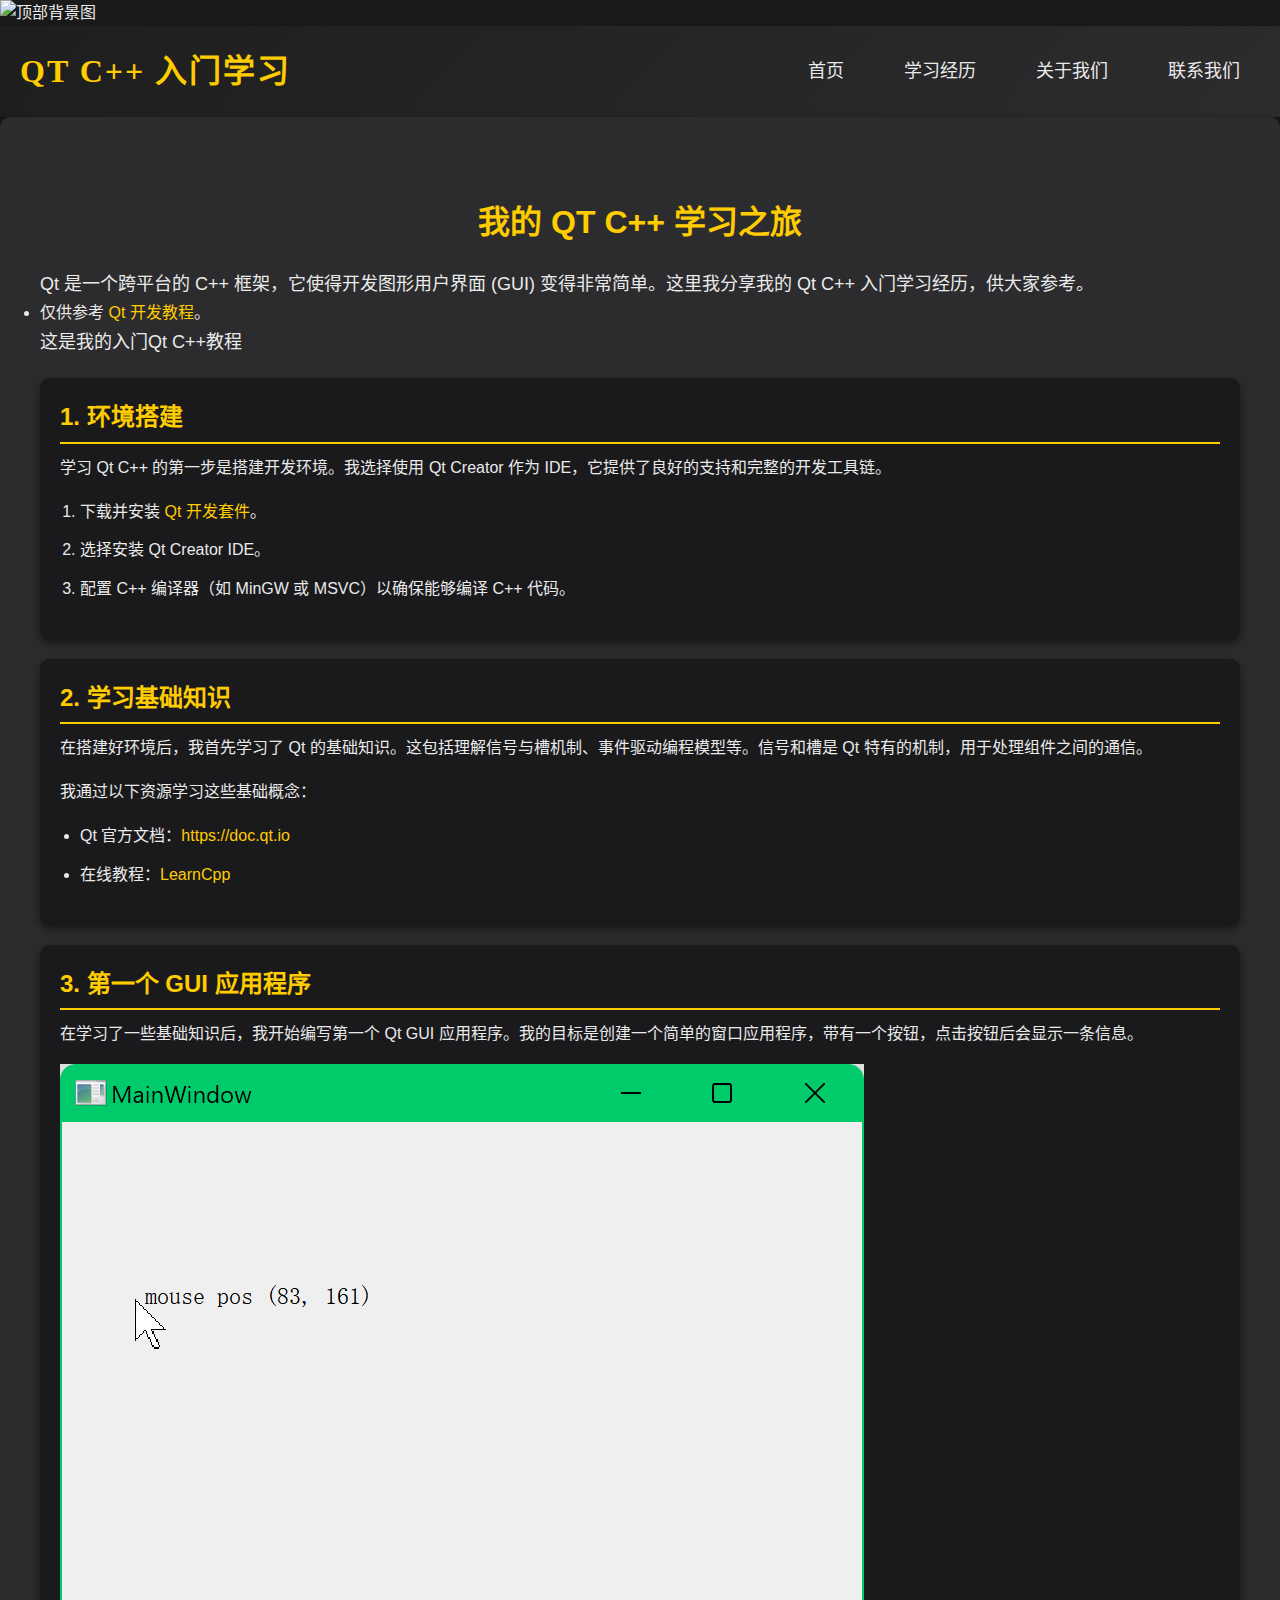
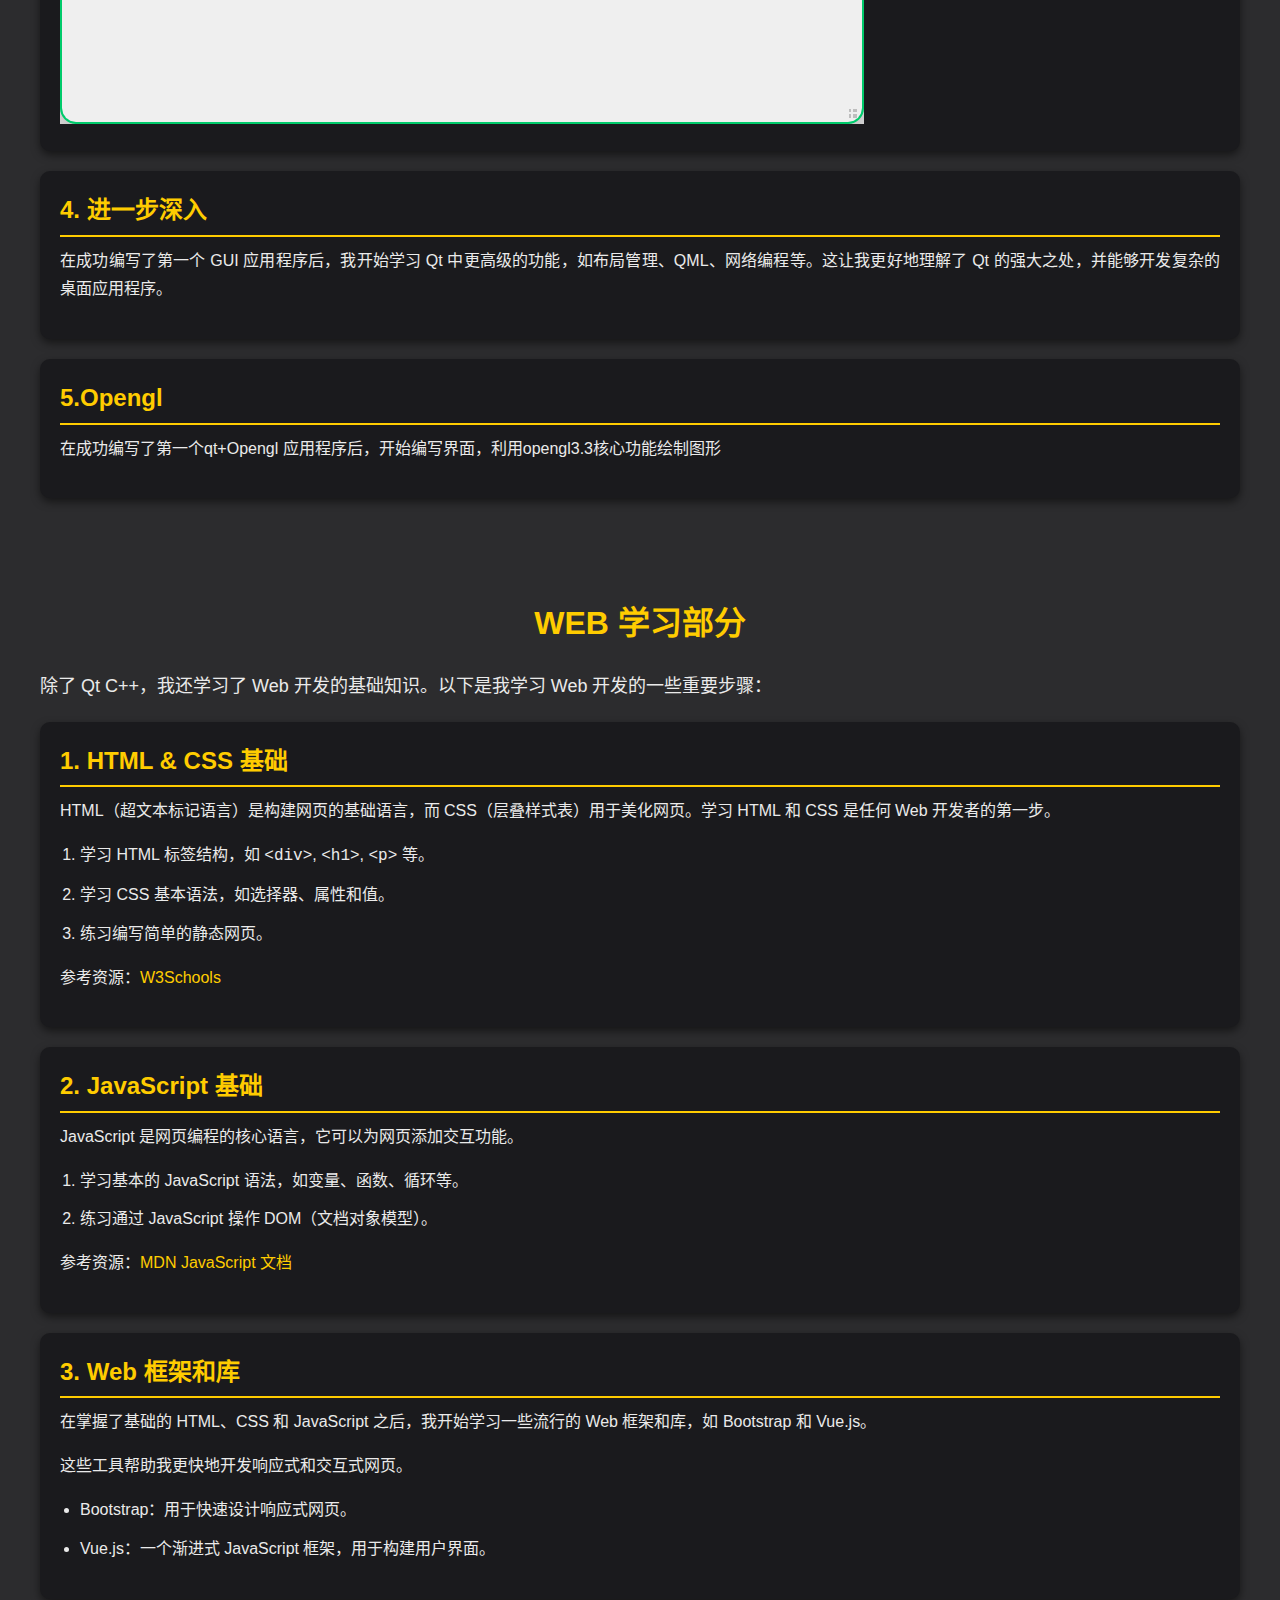
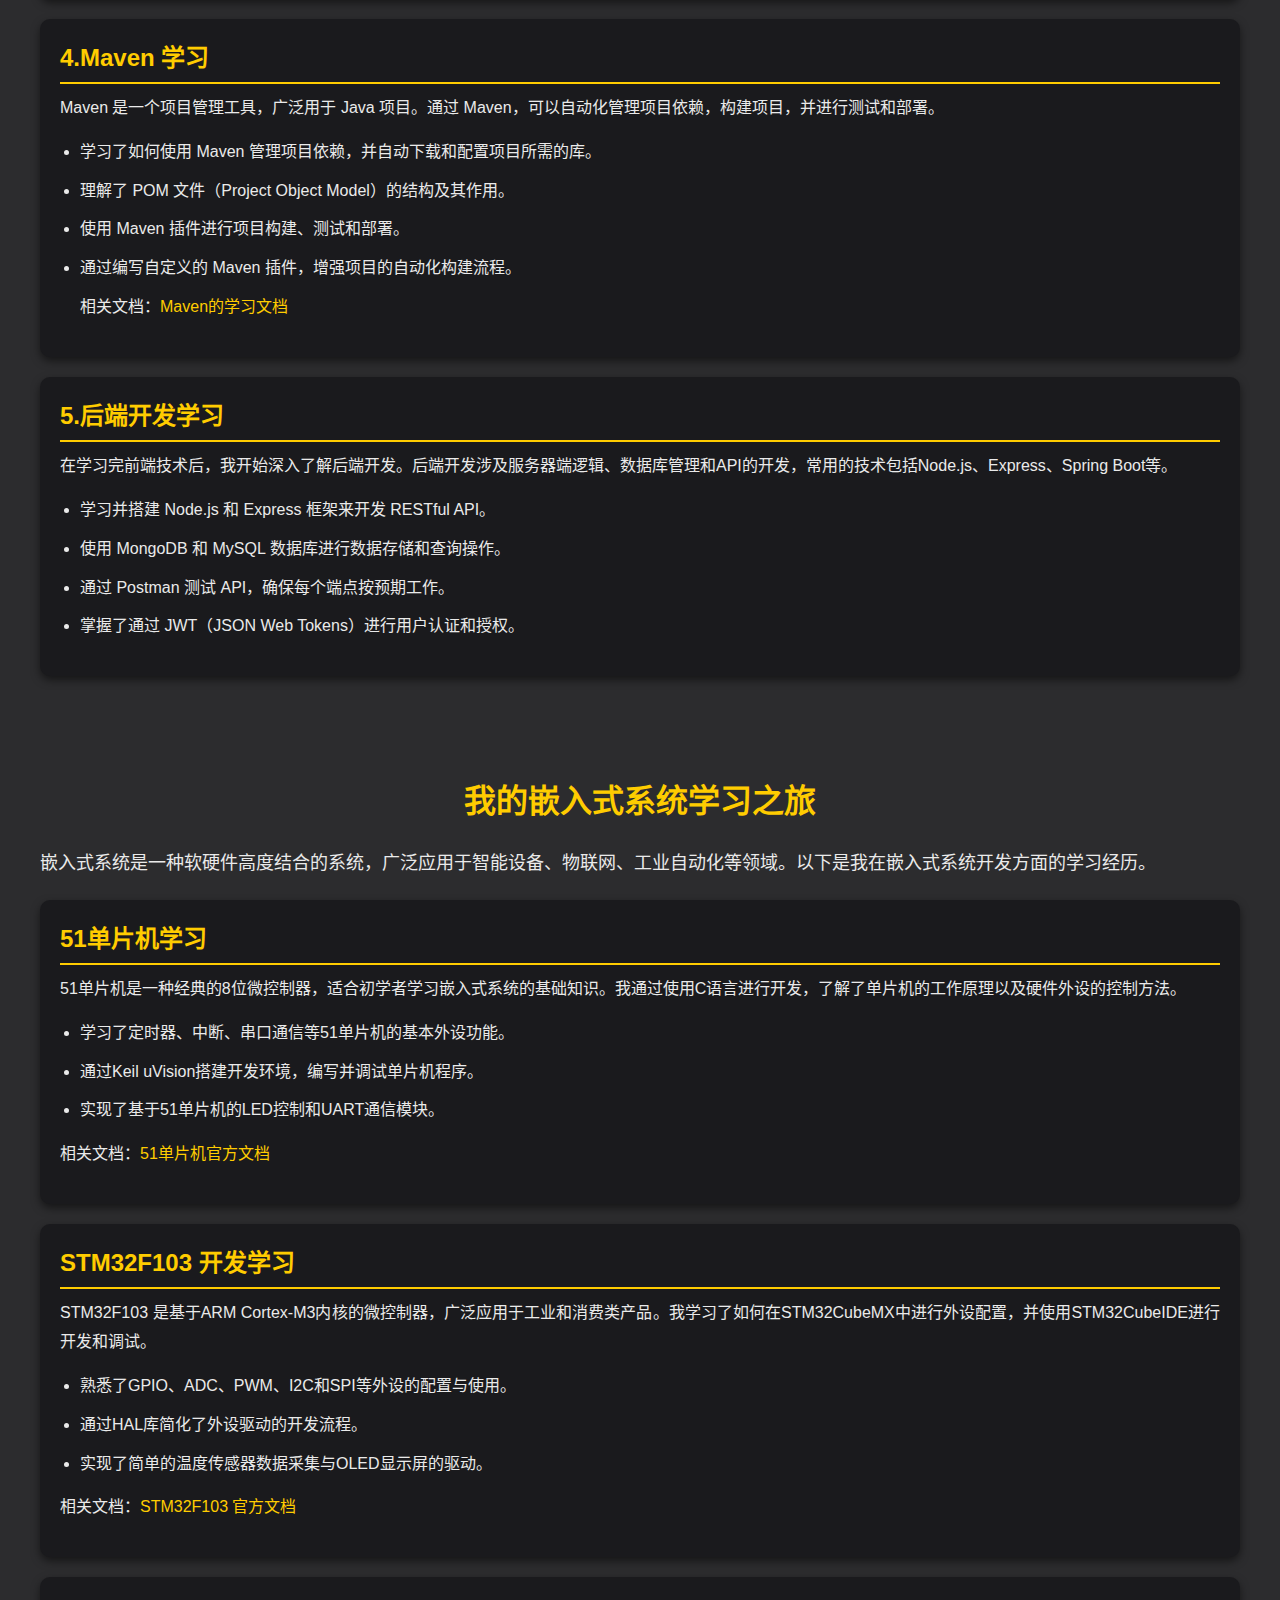
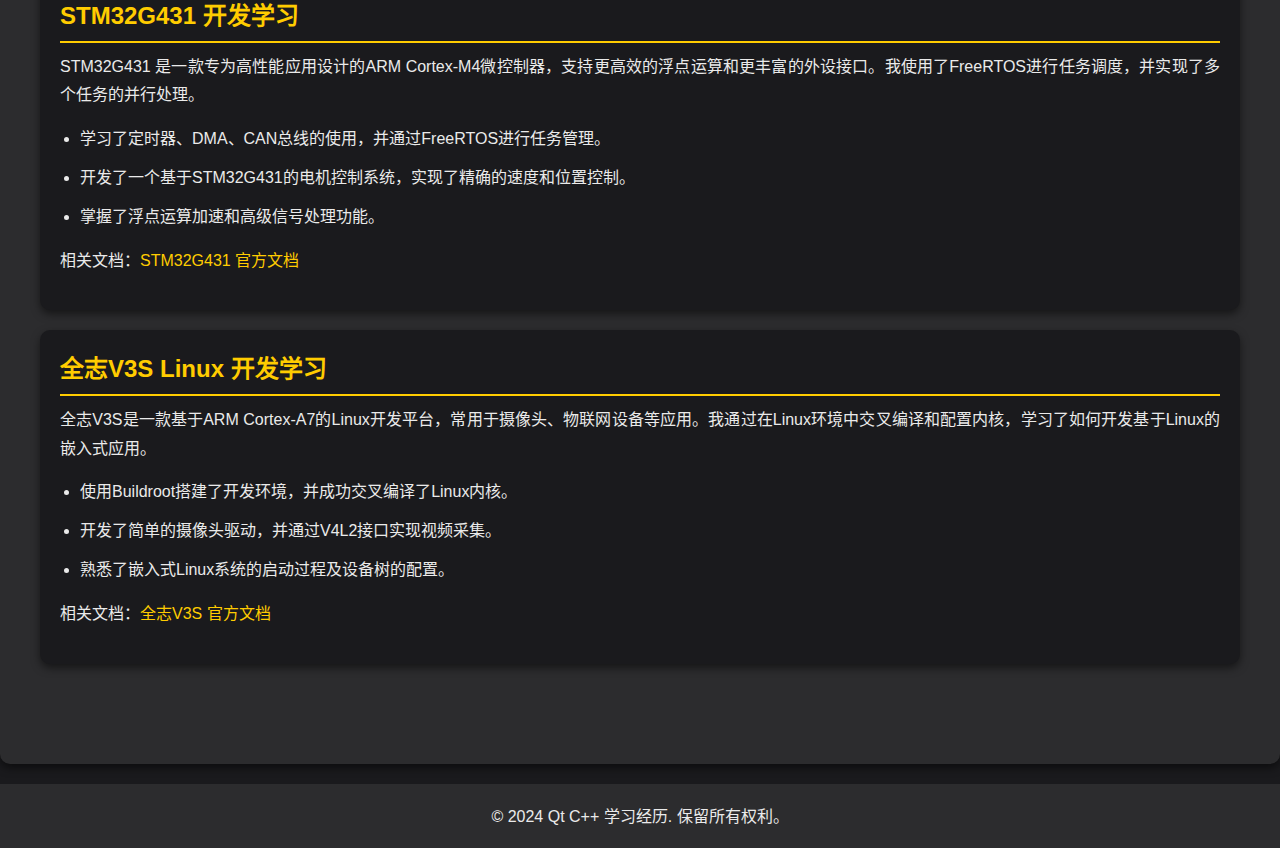
==== study_experience_qt.html @ acf7b0b2 "1.增加丰富学习经历，调整css美化界面" ====
<!DOCTYPE html>
<html lang="zh-CN">
<head>
    <meta charset="UTF-8">
    <meta name="viewport" content="width=device-width, initial-scale=1.0">
    <title>Qt C++ 入门学习经历</title>
    <link rel="stylesheet" href="styles.css">
</head>
<body>
    <!-- 添加顶部图片 -->
    <div class="top-image">
        <img src="image/bg_top_black.png" alt="顶部背景图">
    </div>

    <header>
        <div class="logo">
            <h1>Qt C++ 入门学习</h1>
        </div>
        <nav>
            <ul>
                <li><a href="index.html">首页</a></li>
                <li><a href="study_experience_qt.html">学习经历</a></li>
                <li><a href="#">关于我们</a></li>
                <li><a href="#">联系我们</a></li>
            </ul>
        </nav>
    </header>
    
    <main>
        <section class="study-experience">
            <h2>我的 Qt C++ 学习之旅</h2>
            <p>Qt 是一个跨平台的 C++ 框架，它使得开发图形用户界面 (GUI) 变得非常简单。这里我分享我的 Qt C++ 入门学习经历，供大家参考。</p>
            <li>仅供参考 <a href="https://blog.csdn.net/calmreason/article/details/132647772?utm_source=miniapp_weixin" target="_blank">Qt 开发教程</a>。</li>
            <p>这是我的入门Qt C++教程</p>
            <article class="experience-item">
                <h3>1. 环境搭建</h3>
                <p>学习 Qt C++ 的第一步是搭建开发环境。我选择使用 Qt Creator 作为 IDE，它提供了良好的支持和完整的开发工具链。</p>
                <ol>
                    <li>下载并安装 <a href="https://www.qt.io/download" target="_blank">Qt 开发套件</a>。</li>
                    <li>选择安装 Qt Creator IDE。</li>
                    <li>配置 C++ 编译器（如 MinGW 或 MSVC）以确保能够编译 C++ 代码。</li>
                </ol>
            </article>

            <article class="experience-item">
                <h3>2. 学习基础知识</h3>
                <p>在搭建好环境后，我首先学习了 Qt 的基础知识。这包括理解信号与槽机制、事件驱动编程模型等。信号和槽是 Qt 特有的机制，用于处理组件之间的通信。</p>
                <p>我通过以下资源学习这些基础概念：</p>
                <ul>
                    <li>Qt 官方文档：<a href="https://doc.qt.io" target="_blank">https://doc.qt.io</a></li>
                    <li>在线教程：<a href="https://www.learncpp.com/cpp-tutorial/" target="_blank">LearnCpp</a></li>
                </ul>
            </article>

            <article class="experience-item">
                <h3>3. 第一个 GUI 应用程序</h3>
                <p>在学习了一些基础知识后，我开始编写第一个 Qt GUI 应用程序。我的目标是创建一个简单的窗口应用程序，带有一个按钮，点击按钮后会显示一条信息。</p>
                <a href="#"><img src="image/34892.png" alt="Instagram"></a>
            </article>

                 <article class="experience-item">
                    <h3>4. 进一步深入</h3>
                    <p>在成功编写了第一个 GUI 应用程序后，我开始学习 Qt 中更高级的功能，如布局管理、QML、网络编程等。这让我更好地理解了 Qt 的强大之处，并能够开发复杂的桌面应用程序。</p>
                </article>

                <article class="experience-item">
                    <h3>5.Opengl </h3>
                    <p>在成功编写了第一个qt+Opengl 应用程序后，开始编写界面，利用opengl3.3核心功能绘制图形</p>
                </article>
            </section>   
                 <!-- Web学习部分 -->
            <section class="study-experience">
                <h2>Web 学习部分</h2>
                <p>除了 Qt C++，我还学习了 Web 开发的基础知识。以下是我学习 Web 开发的一些重要步骤：</p>
                
                <article class="experience-item">
                    <h3>1. HTML & CSS 基础</h3>
                    <p>HTML（超文本标记语言）是构建网页的基础语言，而 CSS（层叠样式表）用于美化网页。学习 HTML 和 CSS 是任何 Web 开发者的第一步。</p>
                    <ol>
                        <li>学习 HTML 标签结构，如 <code>&lt;div&gt;</code>, <code>&lt;h1&gt;</code>, <code>&lt;p&gt;</code> 等。</li>
                        <li>学习 CSS 基本语法，如选择器、属性和值。</li>
                        <li>练习编写简单的静态网页。</li>
                    </ol>
                    <p>参考资源：<a href="https://www.w3schools.com" target="_blank">W3Schools</a></p>
                </article>

                <article class="experience-item">
                    <h3>2. JavaScript 基础</h3>
                    <p>JavaScript 是网页编程的核心语言，它可以为网页添加交互功能。</p>
                    <ol>
                        <li>学习基本的 JavaScript 语法，如变量、函数、循环等。</li>
                        <li>练习通过 JavaScript 操作 DOM（文档对象模型）。</li>
                    </ol>
                    <p>参考资源：<a href="https://developer.mozilla.org/zh-CN/docs/Web/JavaScript" target="_blank">MDN JavaScript 文档</a></p>
                </article>

                <article class="experience-item">
                    <h3>3. Web 框架和库</h3>
                    <p>在掌握了基础的 HTML、CSS 和 JavaScript 之后，我开始学习一些流行的 Web 框架和库，如 Bootstrap 和 Vue.js。</p>
                    <p>这些工具帮助我更快地开发响应式和交互式网页。</p>
                    <ul>
                        <li>Bootstrap：用于快速设计响应式网页。</li>
                        <li>Vue.js：一个渐进式 JavaScript 框架，用于构建用户界面。</li>
                    </ul>
                </article>

                <!-- Maven 学习经历 -->
    <article class="experience-item">
        <h3>4.Maven 学习</h3>
        <p>Maven 是一个项目管理工具，广泛用于 Java 项目。通过 Maven，可以自动化管理项目依赖，构建项目，并进行测试和部署。</p>
        <ul>
            <li>学习了如何使用 Maven 管理项目依赖，并自动下载和配置项目所需的库。</li>
            <li>理解了 POM 文件（Project Object Model）的结构及其作用。</li>
            <li>使用 Maven 插件进行项目构建、测试和部署。</li>
            <li>通过编写自定义的 Maven 插件，增强项目的自动化构建流程。</li>
          
            <p>相关文档：<a href="https://www.runoob.com/maven/maven-tutorial.html" target="_blank">Maven的学习文档</a></p>
        </ul>
    </article>

      <!-- 后端开发学习经历 -->
      <article class="experience-item">
        <h3>5.后端开发学习</h3>
        <p>在学习完前端技术后，我开始深入了解后端开发。后端开发涉及服务器端逻辑、数据库管理和API的开发，常用的技术包括Node.js、Express、Spring Boot等。</p>
        <ul>
            <li>学习并搭建 Node.js 和 Express 框架来开发 RESTful API。</li>
            <li>使用 MongoDB 和 MySQL 数据库进行数据存储和查询操作。</li>
            <li>通过 Postman 测试 API，确保每个端点按预期工作。</li>
            <li>掌握了通过 JWT（JSON Web Tokens）进行用户认证和授权。</li>
        </ul>
     </article>
            </section>
            
            <section class="study-experience">
                <h2>我的嵌入式系统学习之旅</h2>
                <p>嵌入式系统是一种软硬件高度结合的系统，广泛应用于智能设备、物联网、工业自动化等领域。以下是我在嵌入式系统开发方面的学习经历。</p>
            
                <!-- 51单片机学习经历 -->
                <article class="experience-item">
                    <h3>51单片机学习</h3>
                    <p>51单片机是一种经典的8位微控制器，适合初学者学习嵌入式系统的基础知识。我通过使用C语言进行开发，了解了单片机的工作原理以及硬件外设的控制方法。</p>
                    <ul>
                        <li>学习了定时器、中断、串口通信等51单片机的基本外设功能。</li>
                        <li>通过Keil uVision搭建开发环境，编写并调试单片机程序。</li>
                        <li>实现了基于51单片机的LED控制和UART通信模块。</li>
                    </ul>
                    <p>相关文档：<a href="https://www.keil.com/dd/chip/3756.html" target="_blank">51单片机官方文档</a></p>
                </article>
            
                <!-- STM32F103 学习经历 -->
                <article class="experience-item">
                    <h3>STM32F103 开发学习</h3>
                    <p>STM32F103 是基于ARM Cortex-M3内核的微控制器，广泛应用于工业和消费类产品。我学习了如何在STM32CubeMX中进行外设配置，并使用STM32CubeIDE进行开发和调试。</p>
                    <ul>
                        <li>熟悉了GPIO、ADC、PWM、I2C和SPI等外设的配置与使用。</li>
                        <li>通过HAL库简化了外设驱动的开发流程。</li>
                        <li>实现了简单的温度传感器数据采集与OLED显示屏的驱动。</li>
                    </ul>
                    <p>相关文档：<a href="https://www.st.com/en/microcontrollers-microprocessors/stm32f103.html" target="_blank">STM32F103 官方文档</a></p>
                </article>
            
                <!-- STM32G431 学习经历 -->
                <article class="experience-item">
                    <h3>STM32G431 开发学习</h3>
                    <p>STM32G431 是一款专为高性能应用设计的ARM Cortex-M4微控制器，支持更高效的浮点运算和更丰富的外设接口。我使用了FreeRTOS进行任务调度，并实现了多个任务的并行处理。</p>
                    <ul>
                        <li>学习了定时器、DMA、CAN总线的使用，并通过FreeRTOS进行任务管理。</li>
                        <li>开发了一个基于STM32G431的电机控制系统，实现了精确的速度和位置控制。</li>
                        <li>掌握了浮点运算加速和高级信号处理功能。</li>
                    </ul>
                    <p>相关文档：<a href="https://www.st.com/en/microcontrollers-microprocessors/stm32g431.html" target="_blank">STM32G431 官方文档</a></p>
                </article>
            
                <!-- 全志V3S Linux开发学习 -->
                <article class="experience-item">
                    <h3>全志V3S Linux 开发学习</h3>
                    <p>全志V3S是一款基于ARM Cortex-A7的Linux开发平台，常用于摄像头、物联网设备等应用。我通过在Linux环境中交叉编译和配置内核，学习了如何开发基于Linux的嵌入式应用。</p>
                    <ul>
                        <li>使用Buildroot搭建了开发环境，并成功交叉编译了Linux内核。</li>
                        <li>开发了简单的摄像头驱动，并通过V4L2接口实现视频采集。</li>
                        <li>熟悉了嵌入式Linux系统的启动过程及设备树的配置。</li>
                    </ul>
                    <p>相关文档：<a href="https://linux-sunxi.org/V3s" target="_blank">全志V3S 官方文档</a></p>
                </article>
            </section>
            
    </main>

    <footer>
    <p>&copy; 2024 Qt C++ 学习经历. 保留所有权利。</p>
    </footer>
</body>
</html>
---- styles.css ----
/* 全局样式 */
* {
    margin: 0;
    padding: 0;
    box-sizing: border-box;
}

body {
    font-family: 'Arial', sans-serif;
    background-color: #1a1a1d; /* 背景颜色 */
    color: #eaeaea; /* 亮灰色字体 */
    line-height: 1.6;
    padding: 0;
}

/* 主内容容器：类似起点小说的居中效果 */
.container {
    max-width: 1200px; /* 限制内容区域的最大宽度 */
    margin: 0 auto; /* 自动左右外边距，实现居中 */
    padding: 20px;
    background-color: #2c2c2e; /* 内容背景颜色 */
    box-shadow: 0px 4px 8px rgba(0, 0, 0, 0.5);
    border-radius: 10px;
    line-height: 1.8;
}
/* 顶部图片样式 */
.top-image {
    width: 100%; /* 图片宽度占据整个页面 */
    max-width: 100vw; /* 让图片最大宽度等于视口宽度 */
    margin: 0 auto; /* 居中 */
    overflow: hidden; /* 隐藏多余部分 */
}

.top-image img {
    width: 100%; /* 图片宽度自适应页面宽度 */
    height: auto; /* 高度保持比例 */
    display: block;
    max-height: 30vh; /* 最大高度为视口高度的30% */
}


/* 导航栏样式 */
header {
    background-color: #2c2c2e; /* 深色导航栏 */
    padding: 20px;
    color: #ffcc00;
    text-align: center;
}

nav ul {
    list-style: none;
    display: flex;
    justify-content: center;
    gap: 20px;
}

nav ul li a {
    color: #ffcc00;
    text-decoration: none;
    font-size: 18px;
    transition: color 0.3s ease;
}

nav ul li a:hover {
    color: #e6b800;
}

/* 日记部分 */
.diary {
    background-color: #1a1a1d;  /* 日记区域背景 */
    padding: 20px;
    margin: 20px 0;
    border-radius: 10px;
    box-shadow: 0px 4px 8px rgba(0, 0, 0, 0.5);
}

.diary h3 {
    color: #ffcc00;
    margin-bottom: 10px;
}

.diary p {
    line-height: 1.6;
    margin-bottom: 15px;
    text-align: justify;
}

/* 头像框样式 */
.avatar-frame {
    position: relative;
    width: 180px; /* 调整为稍大 */
    height: 180px;
    border-radius: 50%;
    overflow: hidden;
    margin: 20px auto;
    box-shadow: 0px 8px 16px rgba(0, 0, 0, 0.3); /* 添加阴影效果 */
    transition: transform 0.3s ease;
}

.avatar-frame:hover {
    transform: scale(1.05); /* 悬停时轻微放大 */
}

.avatar-frame img {
    width: 100%;
    height: 100%;
    object-fit: cover; /* 确保图片不会拉伸变形 */
    border-radius: 50%;
}

/* 头像框颜色样式 */
.red-frame {
    border: 5px solid #ff3333;
    box-shadow: 0 0 15px rgba(255, 51, 51, 0.5); /* 红色光晕 */
}

.blue-frame {
    border: 5px solid #3399ff;
    box-shadow: 0 0 15px rgba(51, 153, 255, 0.5); /* 蓝色光晕 */
}

.green-frame {
    border: 5px solid #33cc33;
    box-shadow: 0 0 15px rgba(51, 204, 51, 0.5); /* 绿色光晕 */
}

/* 头像框选择器容器样式 */
.frame-selector {
    text-align: center;
    margin: 15px 0;
    padding: 10px 0;
    background-color: #2c2c2e; /* 背景颜色与整体协调 */
    border-radius: 10px; /* 容器圆角 */
    box-shadow: 0px 4px 8px rgba(0, 0, 0, 0.3); /* 阴影效果 */
}

/* 头像框选择按钮样式 */
.frame-selector button {
    margin: 5px 10px; /* 缩小按钮间距 */
    padding: 8px 16px; /* 缩小按钮尺寸 */
    background: linear-gradient(135deg, #333, #555); /* 渐变背景 */
    color: #fff;
    font-size: 14px; /* 较小的字体 */
    font-weight: bold;
    border: none;
    border-radius: 20px; /* 按钮圆角 */
    cursor: pointer;
    box-shadow: 0px 4px 6px rgba(0, 0, 0, 0.2); /* 较小的阴影效果 */
    transition: background 0.2s ease, transform 0.2s ease, box-shadow 0.2s ease;
    outline: none;
}

/* 按钮悬停时的效果 */
.frame-selector button:hover {
    background: linear-gradient(135deg, #444, #666); /* 悬停时背景变亮 */
    transform: translateY(-3px); /* 悬停时轻微上移 */
    box-shadow: 0px 6px 10px rgba(0, 0, 0, 0.4); /* 较小的悬停阴影 */
}

/* 按钮选中时的高亮效果 */
.frame-selector button.active {
    background: linear-gradient(135deg, #ffcc00, #ffaa00); /* 高亮的渐变背景 */
    color: #1a1a1d; /* 选中时的文本颜色 */
    box-shadow: 0px 6px 12px rgba(255, 204, 0, 0.6); /* 高亮阴影 */
    transform: scale(1.05); /* 选中时轻微放大 */
}

/* 按钮点击时的效果 */
.frame-selector button:active {
    transform: scale(1); /* 点击时恢复原位 */
    box-shadow: 0px 3px 6px rgba(0, 0, 0, 0.2); /* 阴影减弱 */
}


/* 响应式设计 */
@media (max-width: 768px) {
    .avatar-frame {
        width: 150px;
        height: 150px;
    }

    .frame-selector button {
        padding: 10px 20px;
    }
}

/* 底部样式 */
footer {
    background-color: #2c2c2e;
    color: #eaeaea;
    text-align: center;
    padding: 20px;
    margin-top: 20px;
}

.social-links {
    display: flex;
    justify-content: center;
    gap: 10px;
}

.social-links img {
    width: 40px;
    height: 40px;
    border-radius: 50%;
    transition: transform 0.3s ease;
}

.social-links img:hover {
    transform: scale(1.2);
}

/* 美化游戏部分 */
.games {
    padding: 50px 20px;
    text-align: center;
    background-color: #1e1e1e; /* 深色背景 */
    color: #eaeaea; /* 浅色字体 */
}

.games h3 {
    font-size: 36px;
    margin-bottom: 40px;
    color: #ffcc00; /* 亮黄色标题 */
    text-transform: uppercase; /* 全大写标题 */
    letter-spacing: 2px; /* 增加字母间距 */
    border-bottom: 2px solid #ffcc00; /* 标题下划线 */
    display: inline-block;
    padding-bottom: 10px;
}

.game-grid {
    display: flex;
    justify-content: space-around;
    flex-wrap: wrap;
    gap: 20px;
}

.game-item {
    background-color: #2c2c2e; /* 卡片背景颜色 */
    padding: 20px;
    width: 100%;
    max-width: 300px; /* 限制卡片宽度 */
    border-radius: 15px; /* 圆角 */
    box-shadow: 0 8px 20px rgba(0, 0, 0, 0.4); /* 卡片阴影 */
    transition: transform 0.3s ease, box-shadow 0.3s ease;
    overflow: hidden;
}

.game-item img {
    width: 100%;
    border-radius: 10px; /* 图片圆角 */
    margin-bottom: 15px;
}

.game-item h4 {
    font-size: 24px;
    margin-bottom: 10px;
    color: #ffcc00; /* 游戏标题颜色 */
}

.game-item p {
    font-size: 16px;
    line-height: 1.6;
    margin-bottom: 20px;
    color: #eaeaea; /* 描述文本颜色 */
}

.game-item .details-button {
    display: inline-block;
    padding: 10px 20px;
    background-color: #ffcc00;
    color: #1e1e1e;
    border-radius: 30px;
    text-transform: uppercase;
    font-weight: bold;
    text-decoration: none;
    transition: background-color 0.3s ease, color 0.3s ease;
}

.game-item .details-button:hover {
    background-color: #e6b800;
    color: #fff;
}

/* 卡片的悬停效果 */
.game-item:hover {
    transform: scale(1.05); /* 悬停时放大效果 */
    box-shadow: 0 12px 24px rgba(0, 0, 0, 0.6); /* 加强悬停时的阴影效果 */
}
/* 克苏鲁神话背景部分 */
.lore {
    background-color: #1e1e1e; /* 深色背景 */
    padding: 40px 20px;
    text-align: center;
    color: #eaeaea;
    margin-bottom: 40px;
    border-radius: 10px; /* 圆角效果 */
    box-shadow: 0 8px 20px rgba(0, 0, 0, 0.5); /* 阴影效果 */
}

.lore h3 {
    font-size: 36px;
    color: #ffcc00; /* 标题亮黄色 */
    margin-bottom: 20px;
    text-transform: uppercase;
    letter-spacing: 2px;
}

.lore p {
    font-size: 18px;
    line-height: 1.8;
    margin-bottom: 20px;
    max-width: 800px; /* 限制文本区域宽度 */
    margin: 0 auto; /* 居中文本 */
}

.lore img {
    width: 100%;
    max-width: 400px; /* 限制图片最大宽度 */
    height: auto;
    border-radius: 10px;
    margin-top: 20px;
    box-shadow: 0 4px 12px rgba(0, 0, 0, 0.6); /* 图片阴影 */
}

/* 推荐外神部分 */
.recommendations {
    background-color: #2c2c2e;
    padding: 40px 20px;
    text-align: center;
    border-radius: 10px;
    box-shadow: 0 8px 20px rgba(0, 0, 0, 0.5); /* 阴影效果 */
}

.recommendations h3 {
    font-size: 36px;
    color: #ffcc00; /* 标题亮黄色 */
    margin-bottom: 40px;
    text-transform: uppercase;
    letter-spacing: 2px;
}

.recommend-grid {
    display: flex;
    justify-content: space-around;
    flex-wrap: wrap;
    gap: 30px;
}

.recommend-item {
    background-color: #1a1a1d; /* 卡片背景色 */
    padding: 20px;
    width: 100%;
    max-width: 300px;
    border-radius: 15px;
    box-shadow: 0 4px 12px rgba(0, 0, 0, 0.4);
    transition: transform 0.3s ease, box-shadow 0.3s ease;
}

.recommend-item img {
    width: 100%;
    height: auto;
    border-radius: 10px;
    margin-bottom: 15px;
    box-shadow: 0 4px 10px rgba(0, 0, 0, 0.5);
}

.recommend-item h4 {
    font-size: 22px;
    margin-bottom: 10px;
    color: #ffcc00; /* 标题亮黄色 */
    text-transform: uppercase;
    letter-spacing: 1px;
}

.recommend-item p {
    font-size: 16px;
    line-height: 1.6;
    color: #eaeaea;
}

/* 悬停效果 */
.recommend-item:hover {
    transform: scale(1.05);
    box-shadow: 0 8px 16px rgba(0, 0, 0, 0.6);
}

/* Hero 部分样式 */
.hero {
    background-image: linear-gradient(rgba(0, 0, 0, 0.5), rgba(0, 0, 0, 0.7)), url('images/cthulhu_background.jpg'); /* 渐变和背景图片结合 */
    background-size: cover;
    background-position: center;
    padding: 120px 20px;
    text-align: center;
    color: #eaeaea;
    border-radius: 10px;
    box-shadow: 0 8px 16px rgba(0, 0, 0, 0.5); /* 阴影效果 */
}

/* 标题样式 */
.hero h2 {
    font-size: 48px;
    color: #ffcc00;
    text-transform: uppercase;
    letter-spacing: 3px;
    margin-bottom: 20px;
    animation: fadeIn 1.5s ease-in-out; /* 淡入动画 */
}

/* 描述文本样式 */
.hero p {
    font-size: 20px;
    line-height: 1.6;
    margin-bottom: 30px;
    max-width: 800px;
    margin-left: auto;
    margin-right: auto;
    animation: fadeIn 2s ease-in-out;
}

/* CTA按钮样式 */
.cta-button {
    display: inline-block;
    padding: 15px 40px;
    background-color: #ffcc00;
    color: #1a1a1d;
    border-radius: 50px;
    text-transform: uppercase;
    font-weight: bold;
    letter-spacing: 2px;
    text-decoration: none;
    transition: background-color 0.3s ease, transform 0.3s ease;
    animation: fadeIn 2.5s ease-in-out;
}

/* CTA按钮悬停效果 */
.cta-button:hover {
    background-color: #e6b800;
    color: #fff;
    transform: scale(1.1); /* 悬停放大效果 */
}

/* 动画效果 */
@keyframes fadeIn {
    from {
        opacity: 0;
        transform: translateY(20px);
    }
    to {
        opacity: 1;
        transform: translateY(0);
    }
}

/* Header 样式 */
header {
    background: linear-gradient(135deg, #1e1e1e, #2c2c2e); /* 背景渐变效果 */
    padding: 20px;
    box-shadow: 0 4px 8px rgba(0, 0, 0, 0.3); /* 添加阴影 */
    display: flex;
    justify-content: space-between;
    align-items: center;
}

/* Logo 样式 */
.logo h1 {
    font-size: 32px;
    color: #ffcc00; /* 亮黄色字体 */
    font-family: 'Georgia', serif; /* 高级感字体 */
    text-transform: uppercase; /* 字母大写 */
    letter-spacing: 2px; /* 字母间距 */
    margin: 0;
}

/* 导航栏样式 */
nav ul {
    list-style: none;
    display: flex;
    gap: 20px; /* 增加菜单项之间的间距 */
}

nav ul li {
    display: inline-block;
}

/* 导航链接样式 */
nav ul li a {
    color: #eaeaea;
    text-decoration: none;
    font-size: 18px;
    padding: 10px 20px;
    border-radius: 30px;
    transition: background-color 0.3s, color 0.3s, transform 0.3s ease;
}

nav ul li a:hover {
    background-color: #ffcc00; /* 悬停时背景变为黄色 */
    color: #1e1e1e; /* 悬停时文字颜色变深 */
    transform: scale(1.1); /* 悬停时轻微放大 */
}

/* 响应式设计 */
@media (max-width: 768px) {
    nav ul {
        flex-direction: column;
        gap: 10px;
    }

    header {
        flex-direction: column;
        text-align: center;
    }
}
/* 学习板块样式 */
.learning {
    background-color: #1e1e1e; /* 深色背景 */
    padding: 40px 20px;
    text-align: center;
    color: #eaeaea;
    border-radius: 10px; /* 圆角 */
    box-shadow: 0 8px 20px rgba(0, 0, 0, 0.5); /* 添加阴影效果 */
    margin-bottom: 40px;
}

.learning h3 {
    font-size: 36px;
    color: #ffcc00; /* 标题亮黄色 */
    margin-bottom: 20px;
    text-transform: uppercase;
    letter-spacing: 2px; /* 增加字母间距 */
    border-bottom: 2px solid #ffcc00;
    display: inline-block;
    padding-bottom: 10px;
}

.learning p {
    font-size: 18px;
    line-height: 1.8;
    margin-bottom: 30px;
    max-width: 800px;
    margin-left: auto;
    margin-right: auto;
}

/* 学习资源部分样式 */
.learning-resources {
    display: flex;
    justify-content: center;
    gap: 30px;
    flex-wrap: wrap;
}

.resource-item {
    background-color: #2c2c2e;
    padding: 20px;
    width: 100%;
    max-width: 300px;
    border-radius: 15px; /* 卡片圆角 */
    box-shadow: 0 8px 20px rgba(0, 0, 0, 0.4); /* 添加阴影 */
    transition: transform 0.3s ease, box-shadow 0.3s ease;
    text-align: center;
    overflow: hidden;
}

.resource-item img {
    width: 100%;
    height: auto;
    border-radius: 10px;
    margin-bottom: 15px;
    transition: transform 0.3s ease;
}

.resource-item h4 {
    font-size: 24px;
    margin-bottom: 10px;
    color: #ffcc00;
}

.resource-item p {
    font-size: 16px;
    color: #eaeaea;
    line-height: 1.6;
    margin-bottom: 20px;
}

/* 悬停时图片和卡片动画 */
.resource-item:hover {
    transform: scale(1.05); /* 悬停时卡片放大效果 */
    box-shadow: 0 12px 24px rgba(0, 0, 0, 0.6); /* 悬停时加深阴影 */
}

.resource-item:hover img {
    transform: scale(1.1); /* 图片悬停时放大效果 */
}

/* 按钮样式 */
.details-button {
    display: inline-block;
    padding: 10px 20px;
    background-color: #ffcc00;
    color: #1e1e1e;
    border-radius: 30px;
    text-transform: uppercase;
    font-weight: bold;
    text-decoration: none;
    transition: background-color 0.3s ease, color 0.3s ease, transform 0.3s ease;
}

.details-button:hover {
    background-color: #e6b800;
    color: #fff;
    transform: scale(1.1); /* 悬停时按钮放大效果 */
}
/* 日记簿部分样式 */
.diary {
    background-color: #1e1e1e;
    padding: 40px 20px;
    margin: 40px 0;
    border-radius: 10px;
    box-shadow: 0px 8px 20px rgba(0, 0, 0, 0.5);
}

.diary h3 {
    font-size: 36px;
    color: #ffcc00;
    text-align: center;
    margin-bottom: 30px;
}

.diary-entry {
    margin-bottom: 30px;
    color: #eaeaea;
}

.diary-entry h4 {
    font-size: 24px;
    color: #ffcc00;
    margin-bottom: 15px;
}

.diary-entry blockquote {
    background-color: #2c2c2e;
    border-left: 5px solid #ffcc00;
    padding: 20px;
    margin: 20px 0;
    color: #eaeaea;
    font-style: italic;
    border-radius: 5px;
}

.character-highlight {
    margin-bottom: 20px;
}

.character-highlight h5 {
    font-size: 20px;
    color: #ffcc00;
    margin-bottom: 10px;
}

/* 比赛经历表单样式 */
form {
    margin-bottom: 20px;
    background-color: #2c2c2e;
    padding: 20px;
    border-radius: 10px;
    box-shadow: 0px 4px 10px rgba(0, 0, 0, 0.5);
  }
  
  form label {
    display: block;
    margin-bottom: 10px;
    color: #ffcc00;
    font-size: 18px;
  }
  
  form input, form textarea {
    width: 100%;
    padding: 10px;
    margin-bottom: 20px;
    border: 1px solid #ccc;
    border-radius: 5px;
    background-color: #1e1e1e;
    color: #eaeaea;
  }
  
  form button {
    padding: 10px 20px;
    background-color: #ffcc00;
    color: #1a1a1d;
    border: none;
    border-radius: 30px;
    cursor: pointer;
    transition: background-color 0.3s ease;
  }
  
  form button:hover {
    background-color: #e6b800;
  }
  
  /* 比赛文章样式 */
  #articles {
    margin-top: 40px;
  }
  
  #articles h3 {
    color: #ffcc00;
    margin-bottom: 10px;
  }
  
  #articles p {
    line-height: 1.6;
    margin-bottom: 20px;
    color: #eaeaea;
  }
  
  #articles hr {
    border: 0;
    height: 1px;
    background: #ffcc00;
    margin: 20px 0;
  }
  
  /* 自定义的板块样式 */
  .article-section {
    background-color: #1e1e1e;
    padding: 20px;
    margin-bottom: 30px;
    border-radius: 10px;
    box-shadow: 0 4px 10px rgba(0, 0, 0, 0.5);
  }
  
  .article-section h3 {
    color: #ffcc00;
    margin-bottom: 10px;
  }
  
  .article-section p {
    color: #eaeaea;
    margin-bottom: 10px;
  }
  
  .article-section:hover {
    box-shadow: 0 6px 15px rgba(0, 0, 0, 0.7);
  }
  
  /* 调整比赛表单及文章在移动设备的响应式设计 */
  @media (max-width: 768px) {
    form {
      padding: 10px;
    }
  
    form label, form input, form textarea {
      font-size: 16px;
    }
  
    form button {
      padding: 8px 15px;
    }
  
    #articles h3 {
      font-size: 20px;
    }
  
    #articles p {
      font-size: 16px;
    }
  }

/* 回到顶部和回到底部按钮样式 */
#back-to-top,
#back-to-bottom {
    display: none;
    position: fixed;
    bottom: 80px;
    right: 30px;
    z-index: 99;
    width: 50px;
    height: 50px;
    background: linear-gradient(135deg, #0f2027, #203a43, #2c5364); /* 深色渐变背景 */
    color: #fff;
    border: none;
    border-radius: 50%;
    cursor: pointer;
    outline: none;
    transition: all 0.3s ease;
    align-items: center;
    justify-content: center;
}

#back-to-bottom {
    bottom: 20px; /* 调整“回到底部”按钮的位置 */
}

#back-to-top.show,
#back-to-bottom.show {
    display: flex; /* 显示时设置为flex布局，以便居中图标 */
}

/* 按钮的悬停效果 */
#back-to-top:hover,
#back-to-bottom:hover {
    background-color: rgba(0, 0, 0, 0.9);
    transform: scale(1.1); /* 放大效果 */
    box-shadow: 0 0 15px rgba(0, 255, 255, 0.8);
}

/* 图标样式 */
#back-to-top i,
#back-to-bottom i {
    font-size: 24px;
}

/* 添加动画 */

@keyframes pulse {
    0% {
        box-shadow: 0 0 5px rgba(0, 255, 255, 0.5);
    }
    50% {
        box-shadow: 0 0 15px rgba(0, 255, 255, 1);
    }
    100% {
        box-shadow: 0 0 5px rgba(0, 255, 255, 0.5);
    }
}
#back-to-top.show,
#back-to-bottom.show {
    /* 之前的样式 */
    animation: fadeInUp 0.5s, pulse 2s infinite;
}



#scroll-percentage {
    position: fixed;
    top: 50%; /* 垂直居中 */
    right: 20px; /* 距离页面右侧20px */
    transform: translateY(-50%);
    background-color: rgba(0, 0, 0, 0.7); /* 半透明背景 */
    color: white;
    padding: 10px 15px;
    border-radius: 10px;
    font-size: 18px;
    font-family: Arial, sans-serif;
    z-index: 100;
    box-shadow: 0 0 10px rgba(0, 255, 255, 0.6); /* 添加神秘的光影效果 */
    transition: all 0.3s ease;
    display: none; /* 初始状态隐藏 */
}

#scroll-percentage.show {
    display: block;
}

/* 布局容器：将主内容和侧边栏放在一个flex容器内 */
.content-container {
    display: flex;
    max-width: 1500px; /* 最大宽度 */
    margin: 0 auto; /* 居中 */
    padding: 20px;
    gap: 20px; /* 主内容与侧边栏的间距 */
}
/* 主内容 */
main {
    flex: 6; /* 主内容占5份空间 */
    padding: 20px;
    background-color: #2c2c2e;
    border-radius: 10px;
    box-shadow: 0px 4px 8px rgba(0, 0, 0, 0.5);
}
/* 侧边栏 */
.sidebar {
    flex: 1; /* 侧边栏占1份空间 */
    background-color: #1a1a1d; /* 与背景一致 */
    padding: 20px;
}

/* 侧边栏部分样式 */
.sidebar-section {
    margin-bottom: 20px;
}

.sidebar-section h3 {
    font-size: 24px;
    color: #ffcc00;
    margin-bottom: 10px;
    border-bottom: 2px solid #ffcc00;
    padding-bottom: 5px;
}

.sidebar-section p, 
.sidebar-section ul li a {
    font-size: 16px;
    color: #eaeaea;
    line-height: 1.6;
}

/* 响应式设计：当屏幕宽度较小时，将侧边栏放到内容下方 */
@media (max-width: 768px) {
    .content-container {
        flex-direction: column;
    }

    .sidebar {
        margin-top: 20px;
    }
}

/* 侧边栏每个部分的样式 */
.sidebar-section {
    margin-bottom: 40px;
}

.sidebar-section h3 {
    font-size: 24px;
    color: #ffcc00; /* 标题亮黄色 */
    margin-bottom: 20px;
    border-bottom: 2px solid #ffcc00; /* 底部下划线 */
    padding-bottom: 10px;
    text-transform: uppercase; /* 字母大写 */
}

.sidebar-section p, 
.sidebar-section ul li a {
    font-size: 16px;
    color: #eaeaea;
    line-height: 1.8;
}

/* 列表中的链接样式 */
.sidebar-section ul {
    list-style-type: none;
    padding: 0;
}

.sidebar-section ul li {
    margin-bottom: 10px;
}

.sidebar-section ul li a {
    text-decoration: none;
    color: #ffcc00; /* 链接颜色 */
    transition: color 0.3s ease, transform 0.2s ease;
}

.sidebar-section ul li a:hover {
    color: #e6b800;
    transform: translateX(5px); /* 悬停时轻微右移 */
}

/* 标签样式 */
.tags {
    display: flex;
    flex-wrap: wrap;
    gap: 10px;
}

.tag {
    background-color: #444;
    color: #ffcc00;
    padding: 8px 12px;
    border-radius: 20px;
    text-decoration: none;
    font-size: 14px;
    transition: background-color 0.3s ease, color 0.3s ease;
}

.tag:hover {
    background-color: #ffcc00;
    color: #1a1a1d;
}

/* 社交图标样式 */
.social-links {
    display: flex;
    justify-content: flex-start;
    gap: 15px;
}

.social-links img {
    width: 40px;
    height: 40px;
    border-radius: 50%;
    transition: transform 0.3s ease;
}

.social-links img:hover {
    transform: scale(1.2); /* 悬停时放大图标 */
}

/* 响应式设计 */
@media (max-width: 768px) {
    .content-container {
        flex-direction: column;
    }

    .sidebar {
        margin-left: 0;
        margin-top: 20px;
    }
}
/* 学习经历部分 */
.study-experience {
    margin: 40px 0;
    max-width: 1600px; /* 限制整个学习经历部分的最大宽度 */
    margin-left: auto;
    margin-right: auto; /* 确保居中显示 */
    padding: 20px;
}

.study-experience h2 {
    font-size: 32px;
    color: #ffcc00;
    margin-bottom: 20px;
    text-align: center;
    text-transform: uppercase;
}

.study-experience p {
    font-size: 18px;
    line-height: 1.8;
    margin-bottom: 30px;
    max-width: 1600px; /* 限制段落的最大宽度，确保不会太宽 */
    margin: 0 auto;
    text-align: justify; /* 两端对齐，确保段落整齐 */
}

.experience-item {
    background-color: #1a1a1d;
    padding: 20px;
    margin: 20px 0;
    border-radius: 10px;
    box-shadow: 0px 4px 8px rgba(0, 0, 0, 0.5);
    max-width: 1600px; /* 限制每个学习经历项的最大宽度 */
    margin-left: auto;
    margin-right: auto; /* 确保居中显示 */
}

.experience-item h3 {
    font-size: 24px;
    color: #ffcc00;
    margin-bottom: 10px;
    border-bottom: 2px solid #ffcc00;
    padding-bottom: 5px;
}

.experience-item p, .experience-item ol, .experience-item ul {
    font-size: 16px;
    line-height: 1.8;
    margin-bottom: 15px;
    text-align: justify; /* 文本对齐方式为两端对齐 */
}

.experience-item ol, .experience-item ul {
    padding-left: 20px;
}

.experience-item li {
    margin-bottom: 10px;
}

/* 美化链接 */
a {
    color: #ffcc00;
    text-decoration: none;
    transition: color 0.3s ease;
}

a:hover {
    color: #e6b800;
}

/* 底部样式 */
footer {
    background-color: #2c2c2e;
    color: #eaeaea;
    text-align: center;
    padding: 20px;
    margin-top: 20px;
    max-width: 1600px; /* 限制底部内容的最大宽度 */
    margin-left: auto;
    margin-right: auto;
}
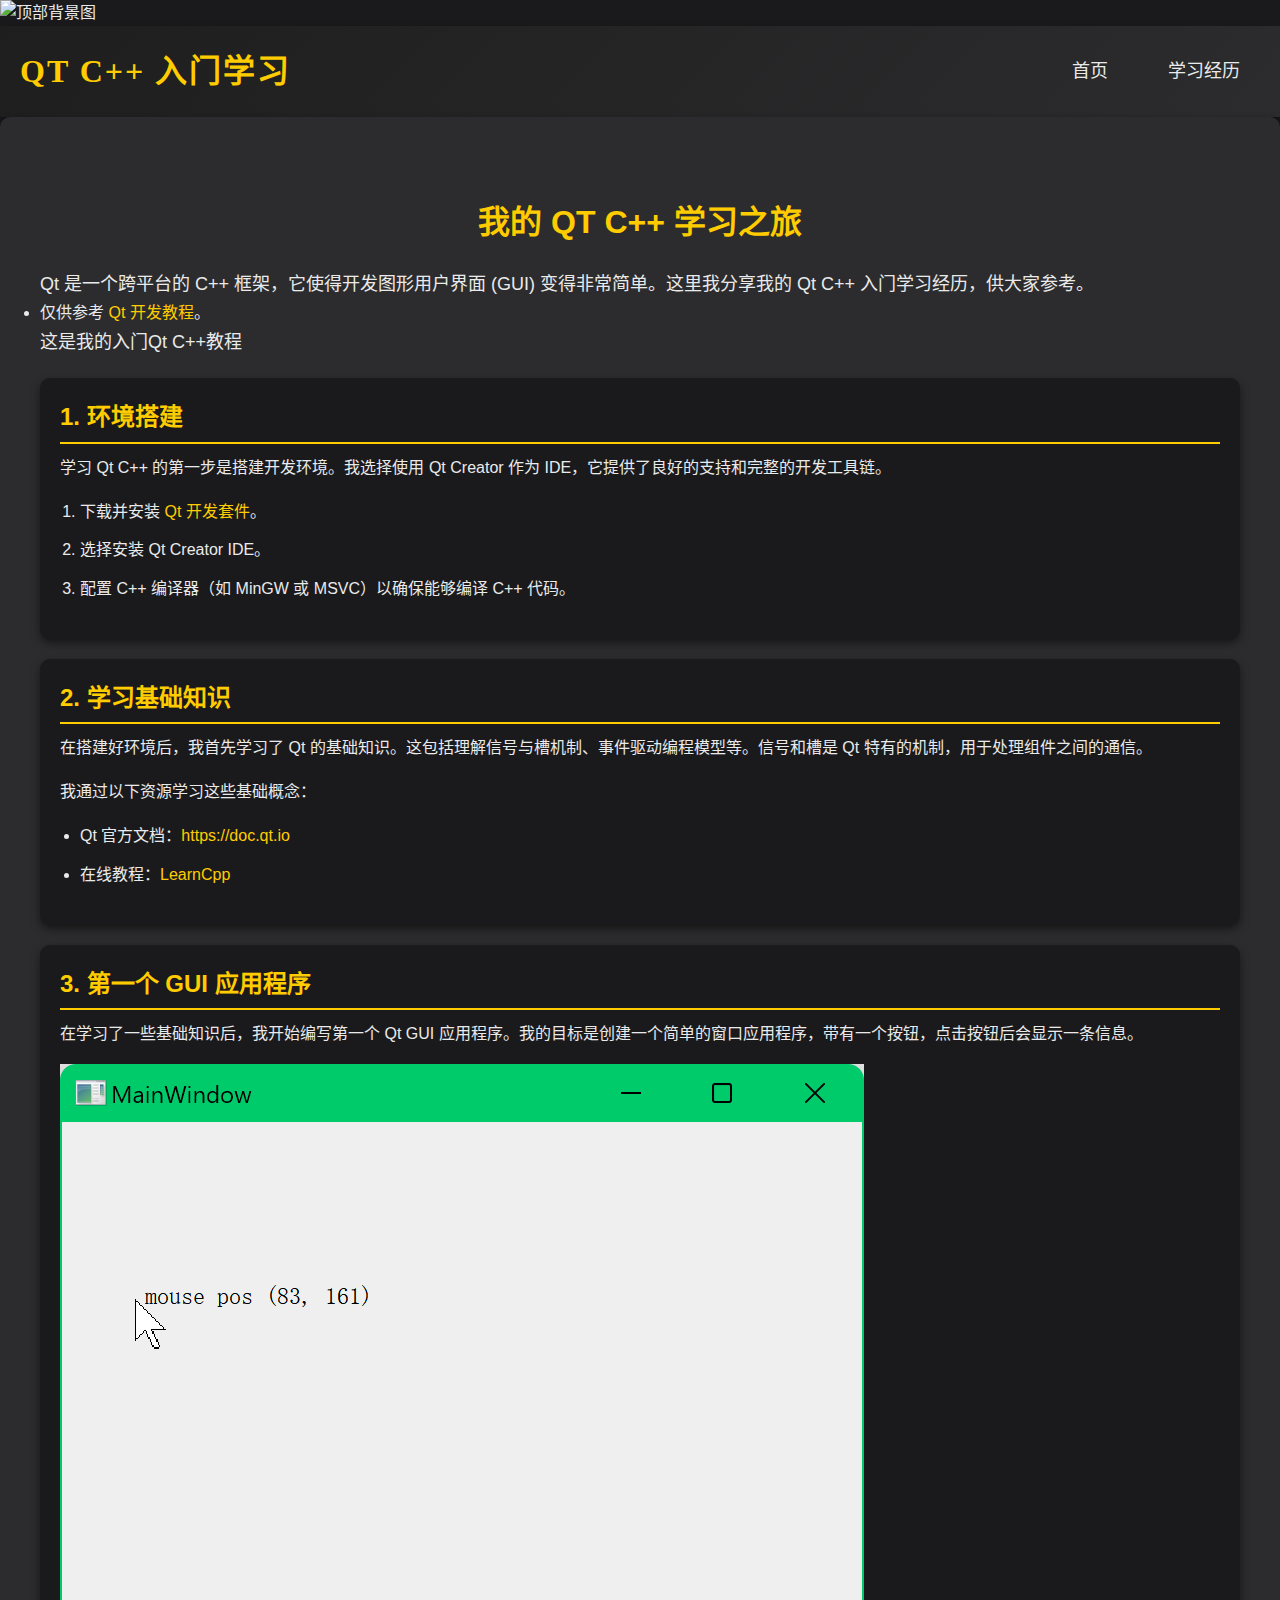
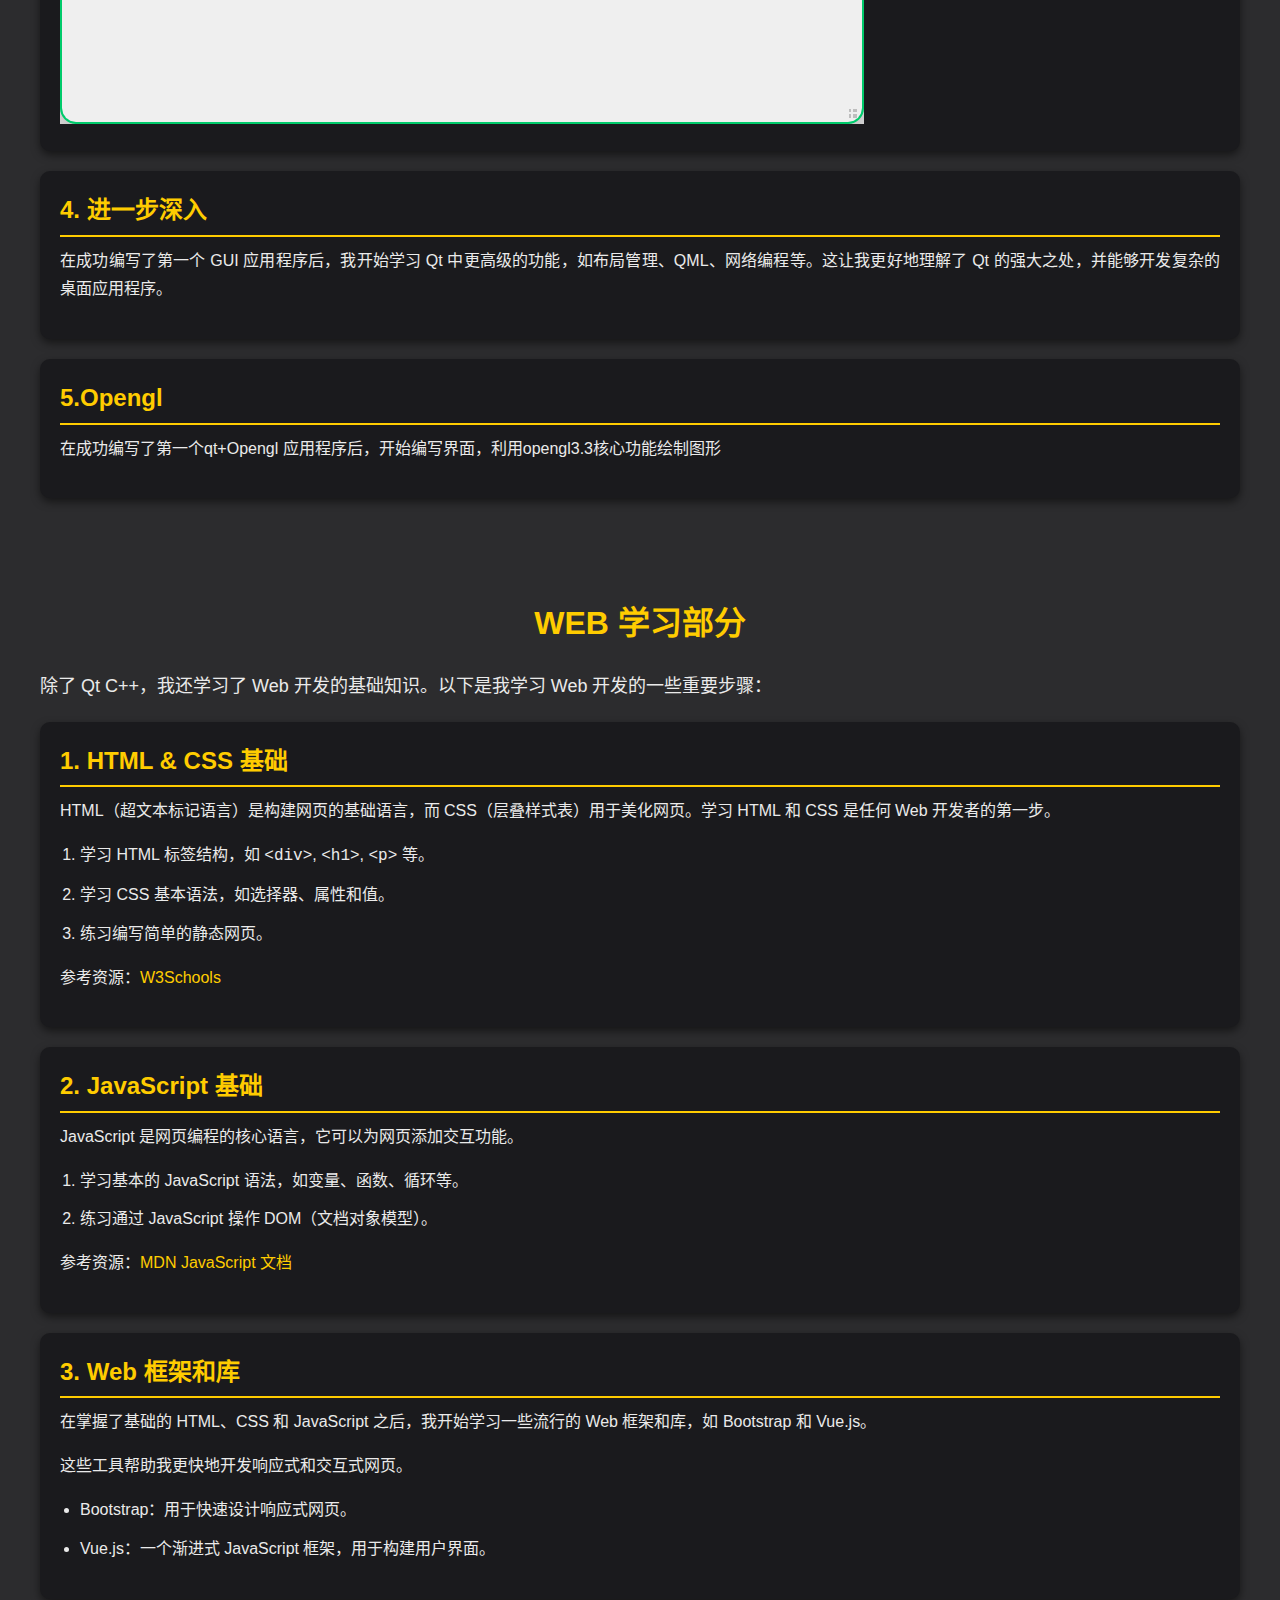
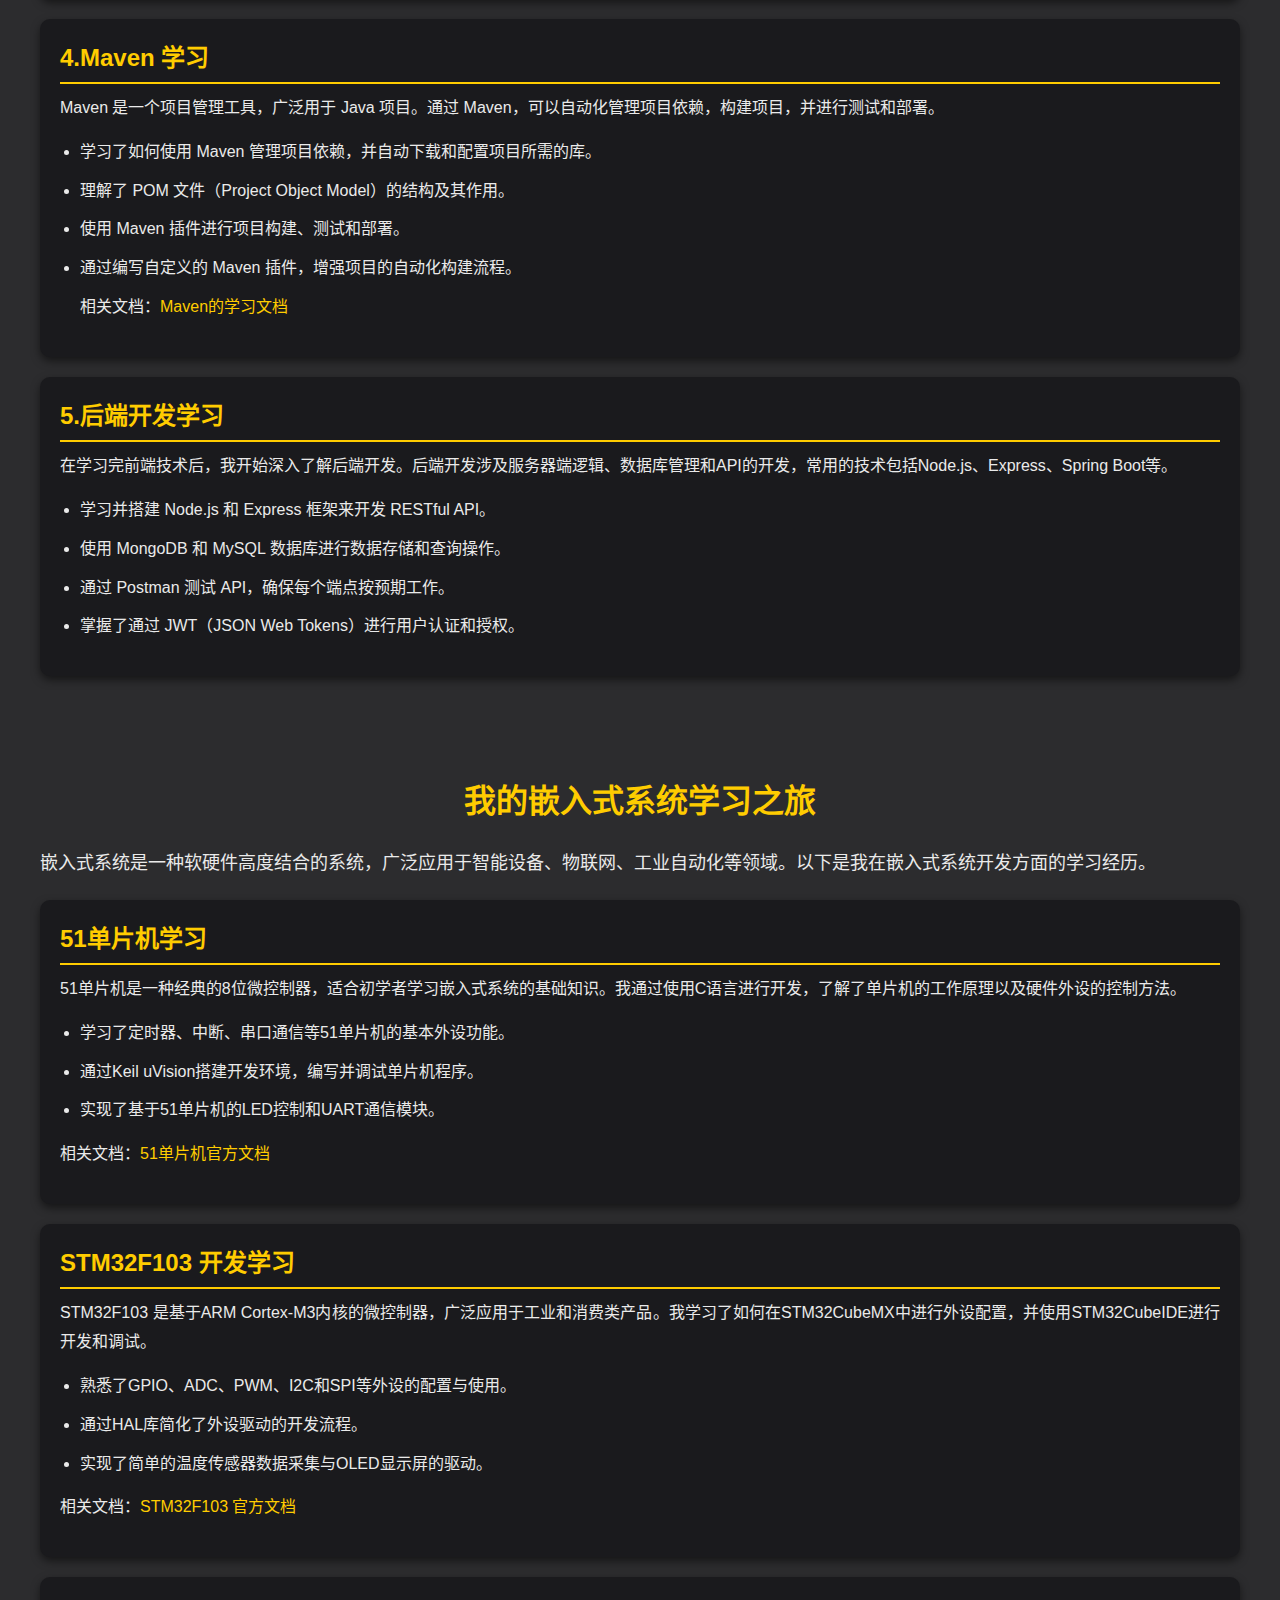
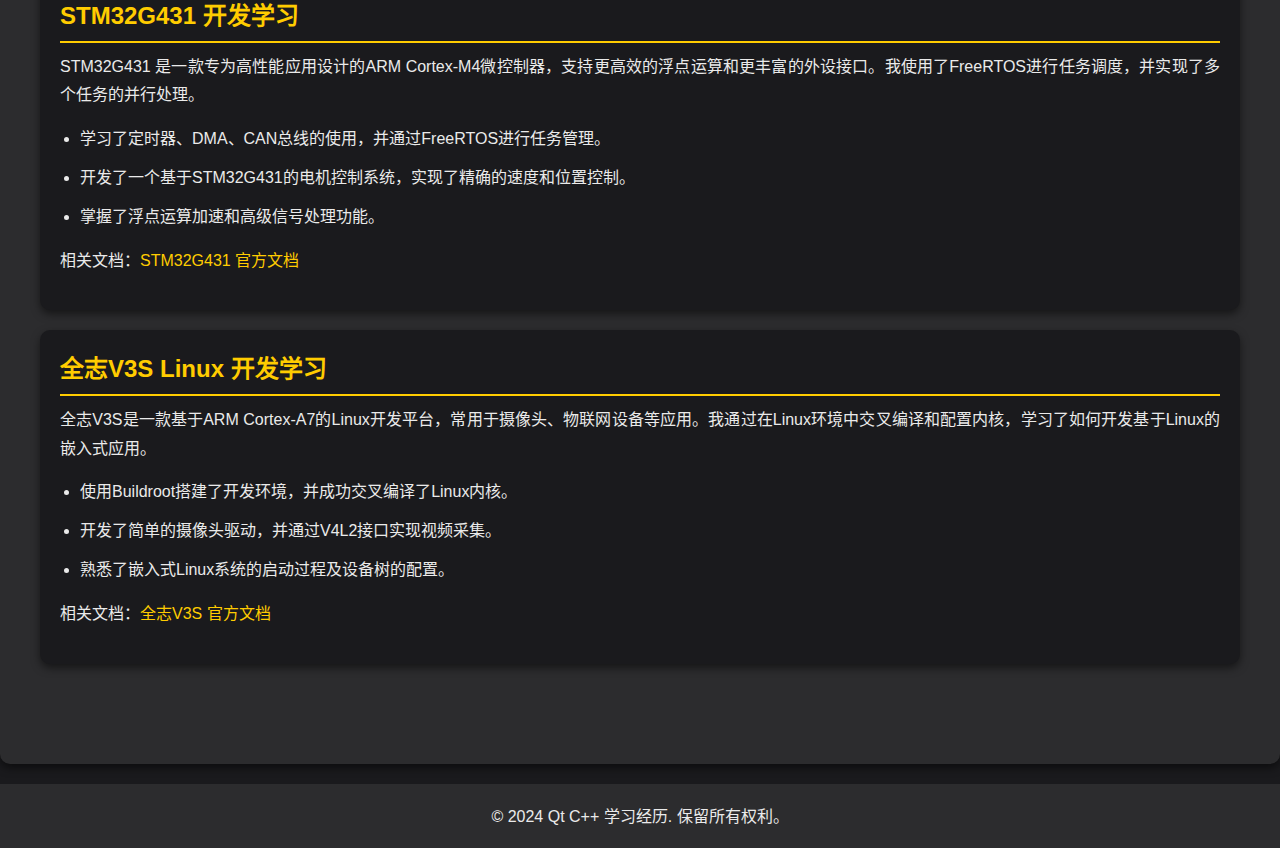
==== commit a51ad72c: "1.调整" ====
--- a/study_experience_qt.html
+++ b/study_experience_qt.html
@@ -20,8 +20,6 @@
             <ul>
                 <li><a href="index.html">首页</a></li>
                 <li><a href="study_experience_qt.html">学习经历</a></li>
-                <li><a href="#">关于我们</a></li>
-                <li><a href="#">联系我们</a></li>
             </ul>
         </nav>
     </header>
